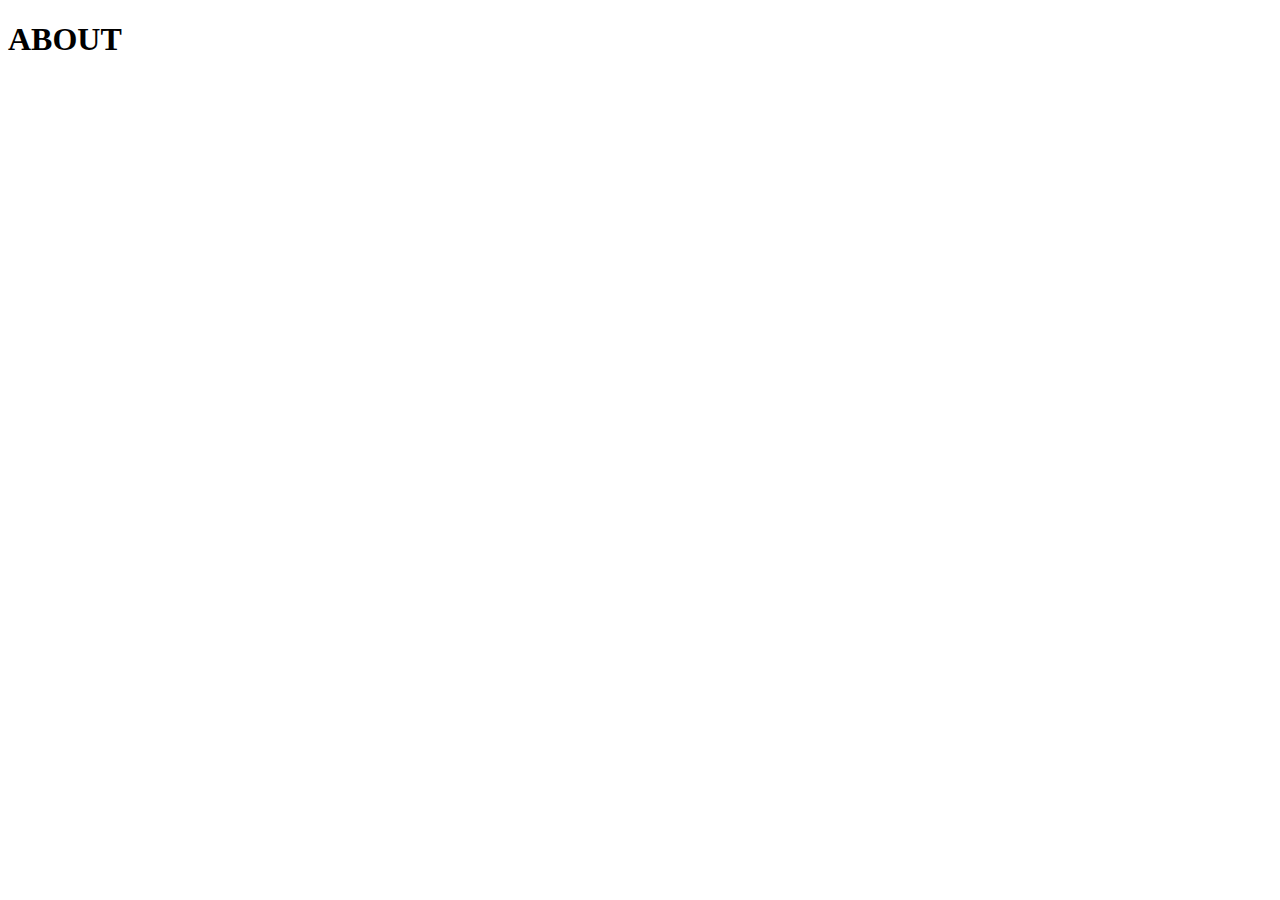
==== about.html @ 5ada0592 "added css reset" ====
<!DOCTYPE html>
<html lang="en">

<head>
  <meta charset="UTF-8">
  <meta name="viewport" content="width=device-width, initial-scale=1.0">
  <title>Document</title>
</head>

<body>
  <h1> ABOUT </h1>
</body>

</html>
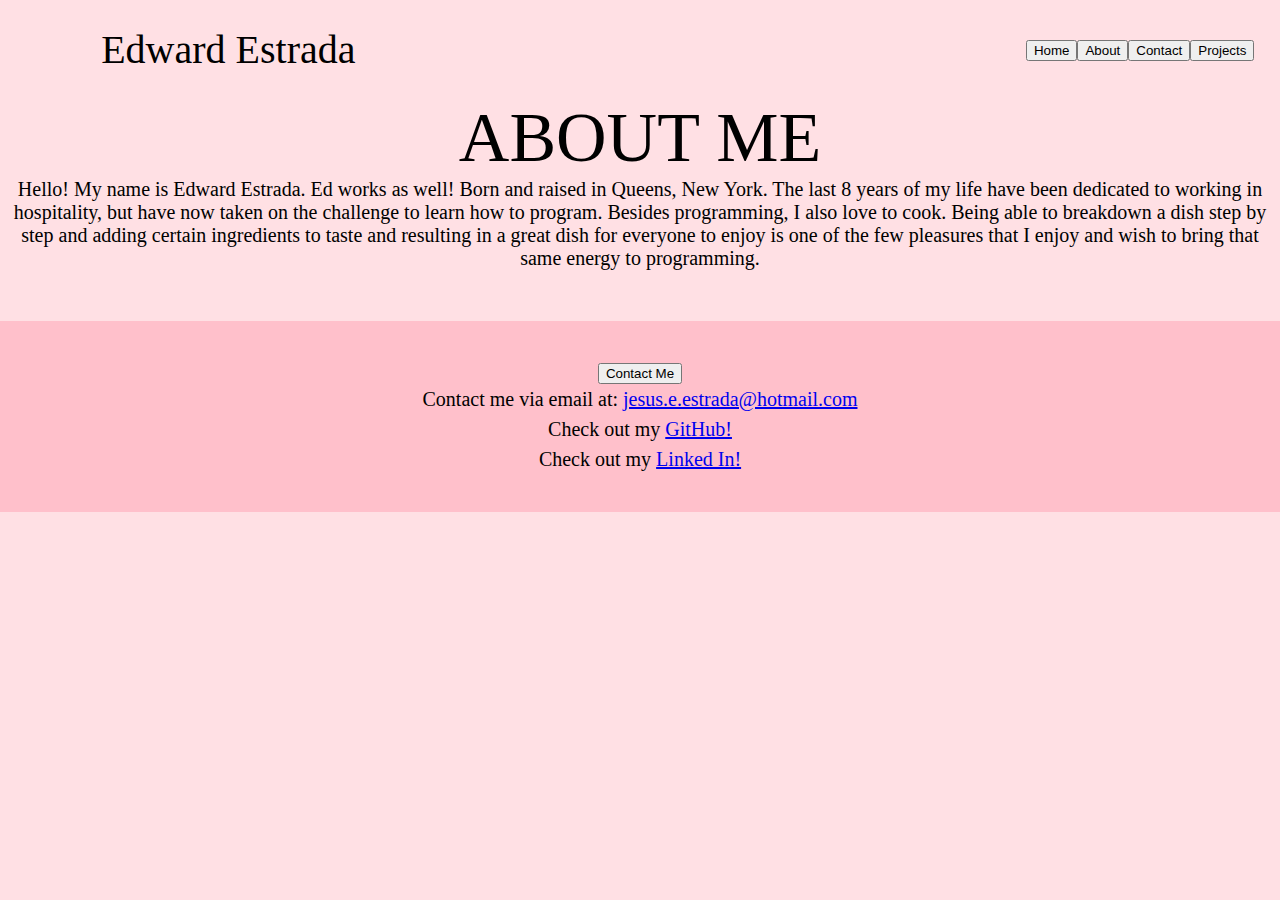
==== commit a50d5897: "added about me page and contact links" ====
--- a/about.html
+++ b/about.html
@@ -4,11 +4,48 @@
 <head>
   <meta charset="UTF-8">
   <meta name="viewport" content="width=device-width, initial-scale=1.0">
-  <title>Document</title>
+  <title>About Me</title>
+  <link rel="stylesheet" href="/style/index.css">
 </head>
 
 <body>
-  <h1> ABOUT </h1>
+  <header>
+    <section class="header-top">
+      <div>
+        <h2>Edward Estrada</h2>
+      </div>
+
+      <nav class="header-nav">
+        <ul>
+          <li><a href="index.html"><button>Home</button></a></li>
+          <li><a href="about.html"><button>About</button></a></li>
+          <li><a href="contact.html"><button>Contact</button></a></li>
+          <li><a href="projects.html"><button>Projects</button></a></li>
+        </ul>
+      </nav>
+    </section>
+  </header>
+
+  <main>
+    <h1> ABOUT ME</h1>
+    <p>
+      Hello! My name is Edward Estrada. Ed works as well! Born and raised in Queens, New York. The last 8 years
+      of my life have been dedicated to working in hospitality, but have now taken on the
+      challenge to learn how to program. Besides programming, I also love to cook. Being able to
+      breakdown a dish step by step and adding certain ingredients to taste and resulting in a great dish
+      for everyone to enjoy is one of the few pleasures that I enjoy and wish to bring that same energy to
+      programming.
+    </p>
+  </main>
+
+  <footer>
+    <section id="contact">
+      <a href="contact.html"><button>Contact Me</button></a>
+      <p>Contact me via email at: <a href="mailto:jesus.e.estrada@hotmail.com">jesus.e.estrada@hotmail.com</a></p>
+      <p>Check out my <a href="https://github.com/EdwardEJ">GitHub!</a></p>
+      <p>Check out my <a href="https://www.linkedin.com/in/jesus-e-1080211a8/">Linked In!</a></p>
+    </section>
+  </footer>
 </body>
 
 </html>--- a/style/index.css
+++ b/style/index.css
@@ -0,0 +1,137 @@
+/* Add CSS styling here */
+html, body, div, span, applet, object, iframe,
+h1, h2, h3, h4, h5, h6, p, blockquote, pre,
+a, abbr, acronym, address, big, cite, code,
+del, dfn, em, img, ins, kbd, q, s, samp,
+small, strike, strong, sub, sup, tt, var,
+b, u, i, center,
+dl, dt, dd, ol, ul, li,
+fieldset, form, label, legend,
+table, caption, tbody, tfoot, thead, tr, th, td,
+article, aside, canvas, details, embed, 
+figure, figcaption, footer, header, hgroup, 
+menu, nav, output, ruby, section, summary,
+time, mark, audio, video {
+	margin: 0;
+	padding: 0;
+	border: 0;
+	font: inherit;
+	vertical-align: baseline;
+}
+
+* {
+  box-sizing: border-box;
+  max-width: 100%;
+}
+
+html {
+  font-size: 62.5%;
+}
+
+body {
+  background: #FFE0E4;
+  font-size: 2rem;
+  text-align: center;
+}
+
+h1 {
+  font-size: 7rem;
+}
+
+h2 {
+  font-size: 4rem;
+}
+
+header {
+  margin: 2%;
+}
+
+.header-top div {
+  width: 33%;
+}
+
+.header-nav {
+  width: 33%;
+  display: flex;
+  justify-content: flex-end;
+}
+
+.header-nav ul {
+  display: flex;
+  justify-content: flex-end;
+  list-style-type: none;
+  align-items: center;
+}
+
+.header nav li {
+  display: flex;
+}
+
+.header-top {
+  display: flex;
+  justify-content: space-between;
+}
+
+.header-main {
+  display: flex;
+  flex-direction: column;
+  justify-content: center;
+  margin: 0 15%;
+  padding: 15% ;
+}
+
+.header-main div {
+  text-align: center;
+}
+
+#projects {
+  margin: 1%;
+}
+
+#projects a {
+  text-decoration: none;
+}
+
+#projects section {
+  display: flex;
+  justify-content: space-between;
+}
+
+#projects section div {
+  width: 32%;
+}
+
+.project-row-one {
+  margin-bottom: 3%;
+}
+
+footer {
+  padding: 3%;
+  background-color: pink;
+  margin-top: 4%;
+}
+
+footer p {
+  line-height: 1.5;
+}
+
+@media all and (max-width: 650px) {
+
+  body {
+    font-size: 1.5rem;
+  }
+
+  h1 {
+      font-size: 3rem;
+  }
+
+  h2 {
+    font-size: 1.5rem;
+  }
+
+  footer {
+    position: absolute;
+    bottom: 0;
+    width: 100%;
+  }
+}
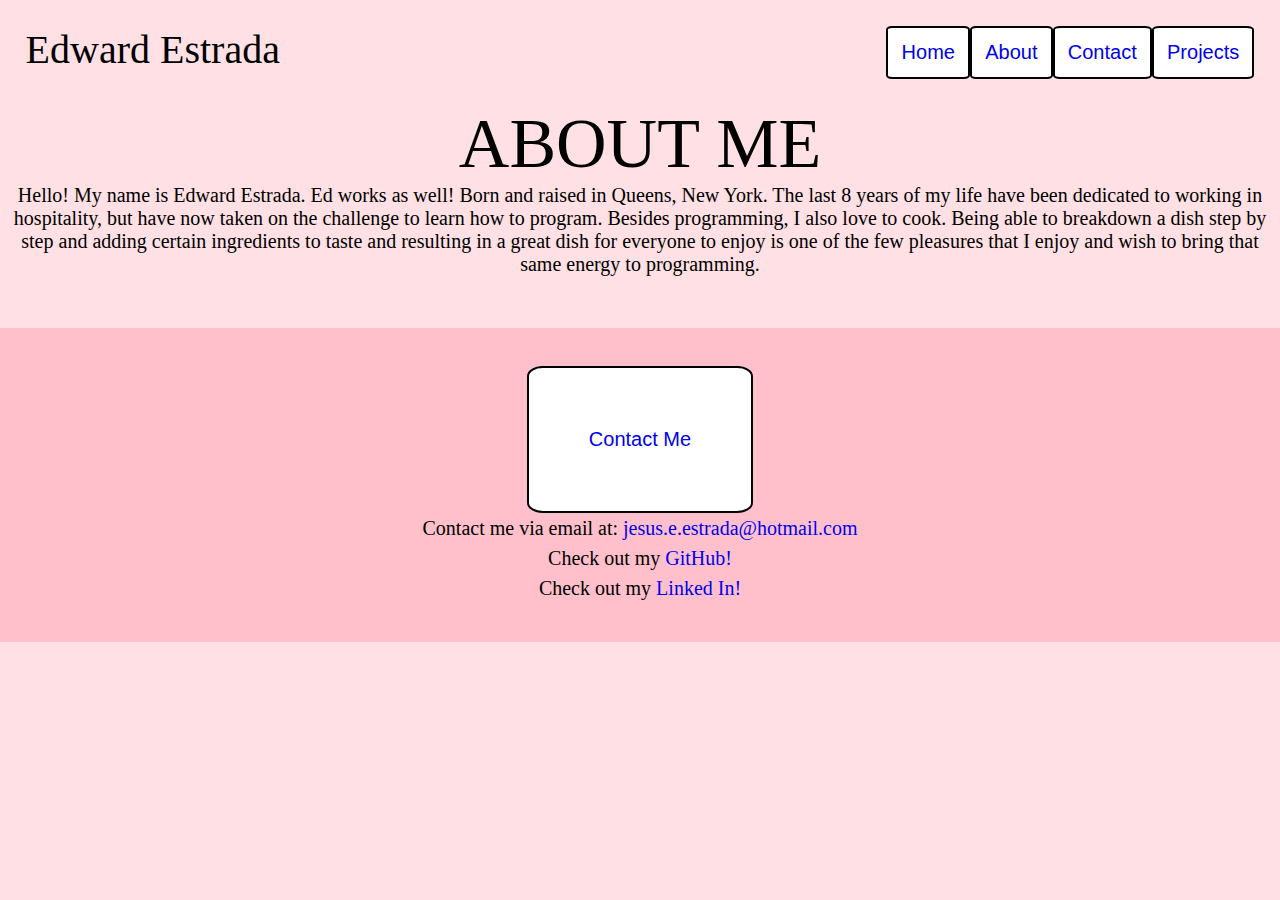
==== commit 342e0437: "added mobile query" ====
--- a/about.html
+++ b/about.html
@@ -5,23 +5,21 @@
   <meta charset="UTF-8">
   <meta name="viewport" content="width=device-width, initial-scale=1.0">
   <title>About Me</title>
-  <link rel="stylesheet" href="/style/index.css">
+  <link rel="stylesheet" href="style/index.css">
 </head>
 
 <body>
   <header>
     <section class="header-top">
-      <div>
+      <section class="name">
         <h2>Edward Estrada</h2>
-      </div>
+      </section>
 
       <nav class="header-nav">
-        <ul>
-          <li><a href="index.html"><button>Home</button></a></li>
-          <li><a href="about.html"><button>About</button></a></li>
-          <li><a href="contact.html"><button>Contact</button></a></li>
-          <li><a href="projects.html"><button>Projects</button></a></li>
-        </ul>
+        <button><a href="index.html">Home</a></button>
+        <button><a href="about.html">About</button></a>
+        <button><a href="contact.html">Contact</a></button>
+        <button><a href="projects.html">Projects</a></button>
       </nav>
     </section>
   </header>
@@ -40,7 +38,7 @@
 
   <footer>
     <section id="contact">
-      <a href="contact.html"><button>Contact Me</button></a>
+      <button><a href="contact.html">Contact Me</a></button>
       <p>Contact me via email at: <a href="mailto:jesus.e.estrada@hotmail.com">jesus.e.estrada@hotmail.com</a></p>
       <p>Check out my <a href="https://github.com/EdwardEJ">GitHub!</a></p>
       <p>Check out my <a href="https://www.linkedin.com/in/jesus-e-1080211a8/">Linked In!</a></p>
--- a/style/index.css
+++ b/style/index.css
@@ -46,25 +46,26 @@
   margin: 2%;
 }
 
-.header-top div {
-  width: 33%;
+a {
+  text-decoration: none;
+  font-size: 2rem;
+}
+
+button {
+  background-color: white;
+  border: 2px solid black;
+  border-radius: 7%;
+  padding: 5%;
 }
 
 .header-nav {
-  width: 33%;
   display: flex;
   justify-content: flex-end;
 }
 
-.header-nav ul {
+.header-top div {
   display: flex;
-  justify-content: flex-end;
-  list-style-type: none;
-  align-items: center;
-}
-
-.header nav li {
-  display: flex;
+  justify-content: flex-start;
 }
 
 .header-top {
@@ -85,24 +86,19 @@
 }
 
 #projects {
-  margin: 1%;
+  display: flex;
+  flex-wrap: wrap;
+  justify-content: space-between;
+  margin: 5%;
 }
 
-#projects a {
-  text-decoration: none;
+.project-container {
+  width: 30%;
+  margin-top: 20%;
 }
 
-#projects section {
-  display: flex;
-  justify-content: space-between;
-}
-
-#projects section div {
-  width: 32%;
-}
-
-.project-row-one {
-  margin-bottom: 3%;
+.project-container p {
+  padding: 5%;
 }
 
 footer {
@@ -115,23 +111,51 @@
   line-height: 1.5;
 }
 
-@media all and (max-width: 650px) {
+@media (max-width: 800px) {
 
   body {
     font-size: 1.5rem;
   }
 
   h1 {
-      font-size: 3rem;
+    font-size: 3rem;
   }
 
   h2 {
-    font-size: 1.5rem;
+    font-size: 6rem;
   }
 
-  footer {
-    position: absolute;
-    bottom: 0;
-    width: 100%;
+  .header-top {
+    flex-direction: column;
+    align-items: center;
+  }
+
+  .header-top .name {
+    margin: 2%;
+  }
+
+  .header-top ul {
+    flex-direction: column;
+  }
+
+  .header-nav {
+    flex-direction: column;
+    justify-content: center;
+    width: 25%;
+  }
+
+  #projects {
+    display: flex;
+    flex-wrap: wrap;
+    justify-content: space-between;
+    margin: 5%;
+  }
+
+  .project-container {
+    width: 47%;
+  }
+
+  #contact button {
+    padding: 3%;
   }
 }
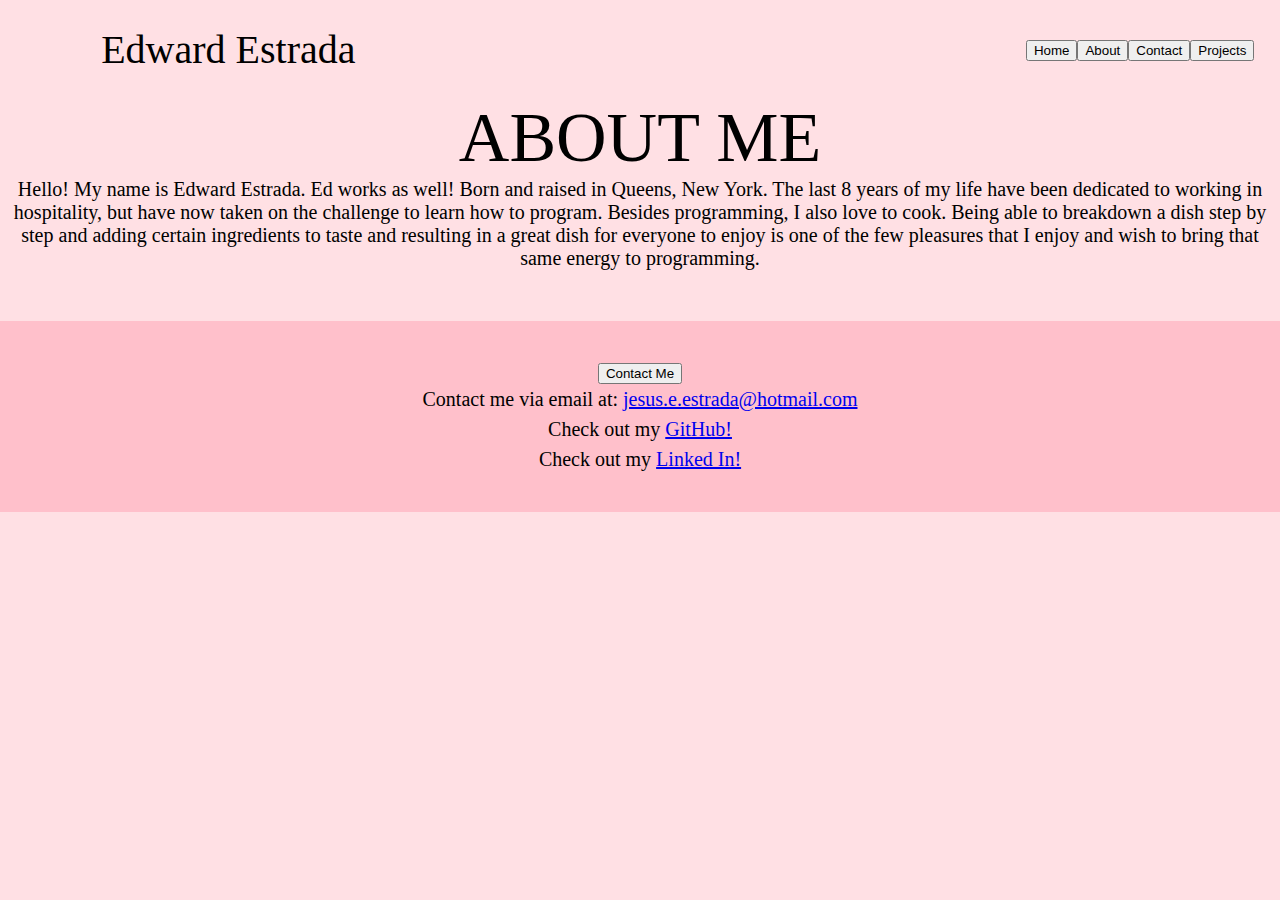
==== commit 181989d3: "Merge pull request #1 from EdwardEJ/ed-estrada" ====
--- a/about.html
+++ b/about.html
@@ -5,21 +5,23 @@
   <meta charset="UTF-8">
   <meta name="viewport" content="width=device-width, initial-scale=1.0">
   <title>About Me</title>
-  <link rel="stylesheet" href="style/index.css">
+  <link rel="stylesheet" href="/style/index.css">
 </head>
 
 <body>
   <header>
     <section class="header-top">
-      <section class="name">
+      <div>
         <h2>Edward Estrada</h2>
-      </section>
+      </div>
 
       <nav class="header-nav">
-        <button><a href="index.html">Home</a></button>
-        <button><a href="about.html">About</button></a>
-        <button><a href="contact.html">Contact</a></button>
-        <button><a href="projects.html">Projects</a></button>
+        <ul>
+          <li><a href="index.html"><button>Home</button></a></li>
+          <li><a href="about.html"><button>About</button></a></li>
+          <li><a href="contact.html"><button>Contact</button></a></li>
+          <li><a href="projects.html"><button>Projects</button></a></li>
+        </ul>
       </nav>
     </section>
   </header>
@@ -38,7 +40,7 @@
 
   <footer>
     <section id="contact">
-      <button><a href="contact.html">Contact Me</a></button>
+      <a href="contact.html"><button>Contact Me</button></a>
       <p>Contact me via email at: <a href="mailto:jesus.e.estrada@hotmail.com">jesus.e.estrada@hotmail.com</a></p>
       <p>Check out my <a href="https://github.com/EdwardEJ">GitHub!</a></p>
       <p>Check out my <a href="https://www.linkedin.com/in/jesus-e-1080211a8/">Linked In!</a></p>
--- a/style/index.css
+++ b/style/index.css
@@ -46,26 +46,25 @@
   margin: 2%;
 }
 
-a {
-  text-decoration: none;
-  font-size: 2rem;
-}
-
-button {
-  background-color: white;
-  border: 2px solid black;
-  border-radius: 7%;
-  padding: 5%;
+.header-top div {
+  width: 33%;
 }
 
 .header-nav {
+  width: 33%;
   display: flex;
   justify-content: flex-end;
 }
 
-.header-top div {
+.header-nav ul {
   display: flex;
-  justify-content: flex-start;
+  justify-content: flex-end;
+  list-style-type: none;
+  align-items: center;
+}
+
+.header nav li {
+  display: flex;
 }
 
 .header-top {
@@ -86,19 +85,24 @@
 }
 
 #projects {
-  display: flex;
-  flex-wrap: wrap;
-  justify-content: space-between;
-  margin: 5%;
+  margin: 1%;
 }
 
-.project-container {
-  width: 30%;
-  margin-top: 20%;
+#projects a {
+  text-decoration: none;
 }
 
-.project-container p {
-  padding: 5%;
+#projects section {
+  display: flex;
+  justify-content: space-between;
+}
+
+#projects section div {
+  width: 32%;
+}
+
+.project-row-one {
+  margin-bottom: 3%;
 }
 
 footer {
@@ -111,51 +115,23 @@
   line-height: 1.5;
 }
 
-@media (max-width: 800px) {
+@media all and (max-width: 650px) {
 
   body {
     font-size: 1.5rem;
   }
 
   h1 {
-    font-size: 3rem;
+      font-size: 3rem;
   }
 
   h2 {
-    font-size: 6rem;
+    font-size: 1.5rem;
   }
 
-  .header-top {
-    flex-direction: column;
-    align-items: center;
-  }
-
-  .header-top .name {
-    margin: 2%;
-  }
-
-  .header-top ul {
-    flex-direction: column;
-  }
-
-  .header-nav {
-    flex-direction: column;
-    justify-content: center;
-    width: 25%;
-  }
-
-  #projects {
-    display: flex;
-    flex-wrap: wrap;
-    justify-content: space-between;
-    margin: 5%;
-  }
-
-  .project-container {
-    width: 47%;
-  }
-
-  #contact button {
-    padding: 3%;
+  footer {
+    position: absolute;
+    bottom: 0;
+    width: 100%;
   }
 }
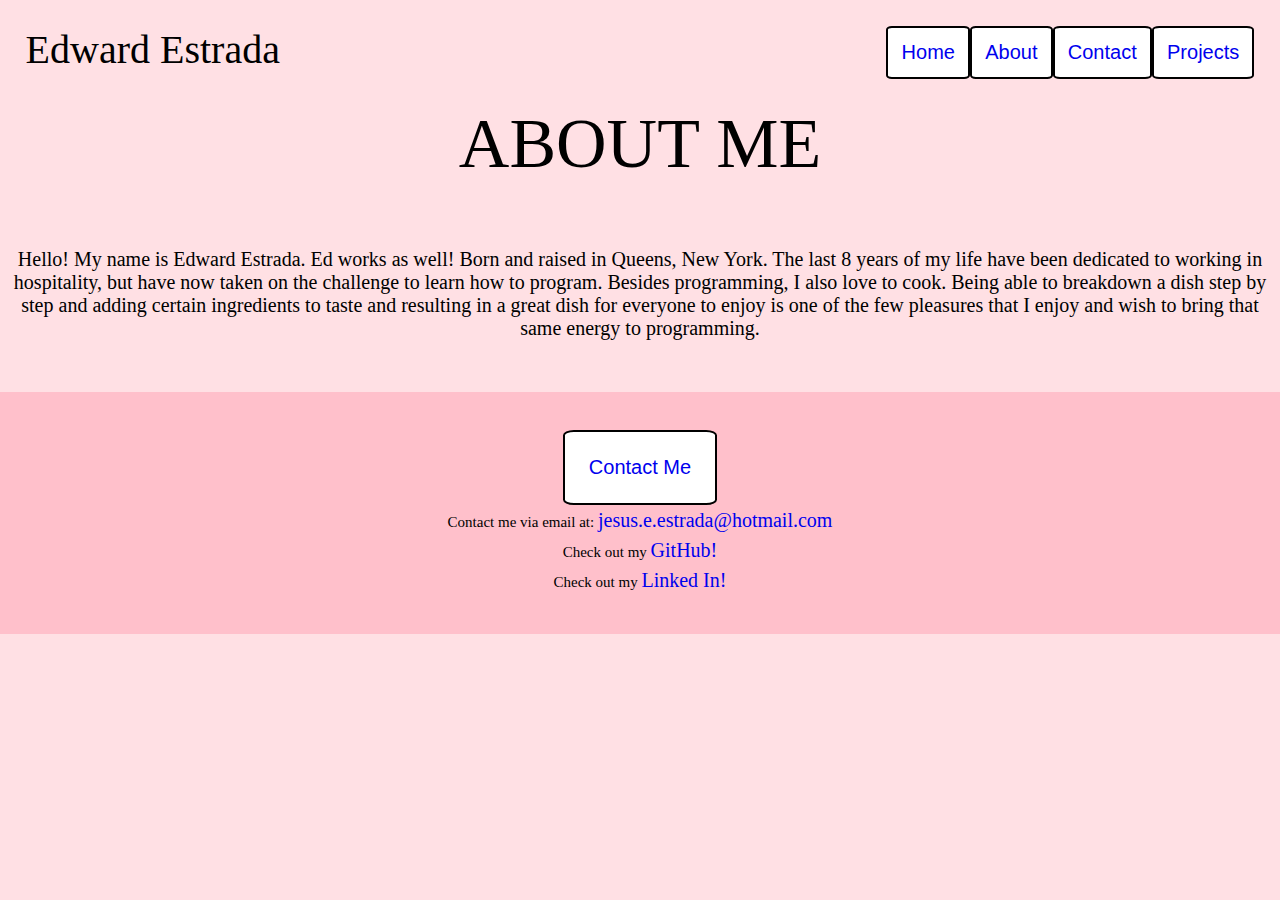
==== commit ff541d1f: "Merge pull request #2 from EdwardEJ/ed-estrada-day2" ====
--- a/about.html
+++ b/about.html
@@ -5,23 +5,21 @@
   <meta charset="UTF-8">
   <meta name="viewport" content="width=device-width, initial-scale=1.0">
   <title>About Me</title>
-  <link rel="stylesheet" href="/style/index.css">
+  <link rel="stylesheet" href="style/index.css">
 </head>
 
 <body>
   <header>
     <section class="header-top">
-      <div>
+      <section class="name">
         <h2>Edward Estrada</h2>
-      </div>
+      </section>
 
       <nav class="header-nav">
-        <ul>
-          <li><a href="index.html"><button>Home</button></a></li>
-          <li><a href="about.html"><button>About</button></a></li>
-          <li><a href="contact.html"><button>Contact</button></a></li>
-          <li><a href="projects.html"><button>Projects</button></a></li>
-        </ul>
+        <button><a href="index.html">Home</a></button>
+        <button><a href="about.html">About</button></a>
+        <button><a href="contact.html">Contact</a></button>
+        <button><a href="projects.html">Projects</a></button>
       </nav>
     </section>
   </header>
@@ -40,7 +38,7 @@
 
   <footer>
     <section id="contact">
-      <a href="contact.html"><button>Contact Me</button></a>
+      <button><a href="contact.html">Contact Me</a></button>
       <p>Contact me via email at: <a href="mailto:jesus.e.estrada@hotmail.com">jesus.e.estrada@hotmail.com</a></p>
       <p>Check out my <a href="https://github.com/EdwardEJ">GitHub!</a></p>
       <p>Check out my <a href="https://www.linkedin.com/in/jesus-e-1080211a8/">Linked In!</a></p>
--- a/style/index.css
+++ b/style/index.css
@@ -36,6 +36,7 @@
 
 h1 {
   font-size: 7rem;
+  margin-bottom: 5% ;
 }
 
 h2 {
@@ -46,25 +47,26 @@
   margin: 2%;
 }
 
-.header-top div {
-  width: 33%;
+a {
+  text-decoration: none;
+  font-size: 2rem;
+}
+
+button {
+  background-color: white;
+  border: 2px solid black;
+  border-radius: 7%;
+  padding: 5%;
 }
 
 .header-nav {
-  width: 33%;
   display: flex;
   justify-content: flex-end;
 }
 
-.header-nav ul {
+.header-top div {
   display: flex;
-  justify-content: flex-end;
-  list-style-type: none;
-  align-items: center;
-}
-
-.header nav li {
-  display: flex;
+  justify-content: flex-start;
 }
 
 .header-top {
@@ -85,24 +87,19 @@
 }
 
 #projects {
-  margin: 1%;
+  display: flex;
+  flex-wrap: wrap;
+  justify-content: space-between;
+  margin: 5%;
 }
 
-#projects a {
-  text-decoration: none;
+.project-container {
+  width: 30%;
+  margin-top: 20%;
 }
 
-#projects section {
-  display: flex;
-  justify-content: space-between;
-}
-
-#projects section div {
-  width: 32%;
-}
-
-.project-row-one {
-  margin-bottom: 3%;
+.project-container p {
+  padding: 5%;
 }
 
 footer {
@@ -111,27 +108,68 @@
   margin-top: 4%;
 }
 
+#contact button {
+  padding: 2%;
+}
+
 footer p {
   line-height: 1.5;
+  font-size: 1.5rem;
 }
 
-@media all and (max-width: 650px) {
+@media (max-width: 800px) {
 
   body {
     font-size: 1.5rem;
   }
 
   h1 {
-      font-size: 3rem;
+    font-size: 4rem;
   }
 
   h2 {
+    font-size: 6rem;
+  }
+
+  .header-top {
+    flex-direction: column;
+    align-items: center;
+  }
+
+  .header-top .name {
+    margin: 2%;
+  }
+
+  .header-nav {
+    flex-direction: column;
+    width: 15%;
+  }
+
+  #projects {
+    display: flex;
+    flex-wrap: wrap;
+    justify-content: space-between;
+    margin: 5%;
+  }
+
+  #projects .project-container {
+    width: 47%;
+  }
+
+}
+
+@media (max-width: 500px) {
+  .header-nav {
+    width: 20%;
+  }
+}
+
+@media (max-width: 320px) {
+  .header-nav a {
     font-size: 1.5rem;
   }
 
-  footer {
-    position: absolute;
-    bottom: 0;
-    width: 100%;
+  footer a {
+    font-size: 1.5rem;
   }
-}
+}